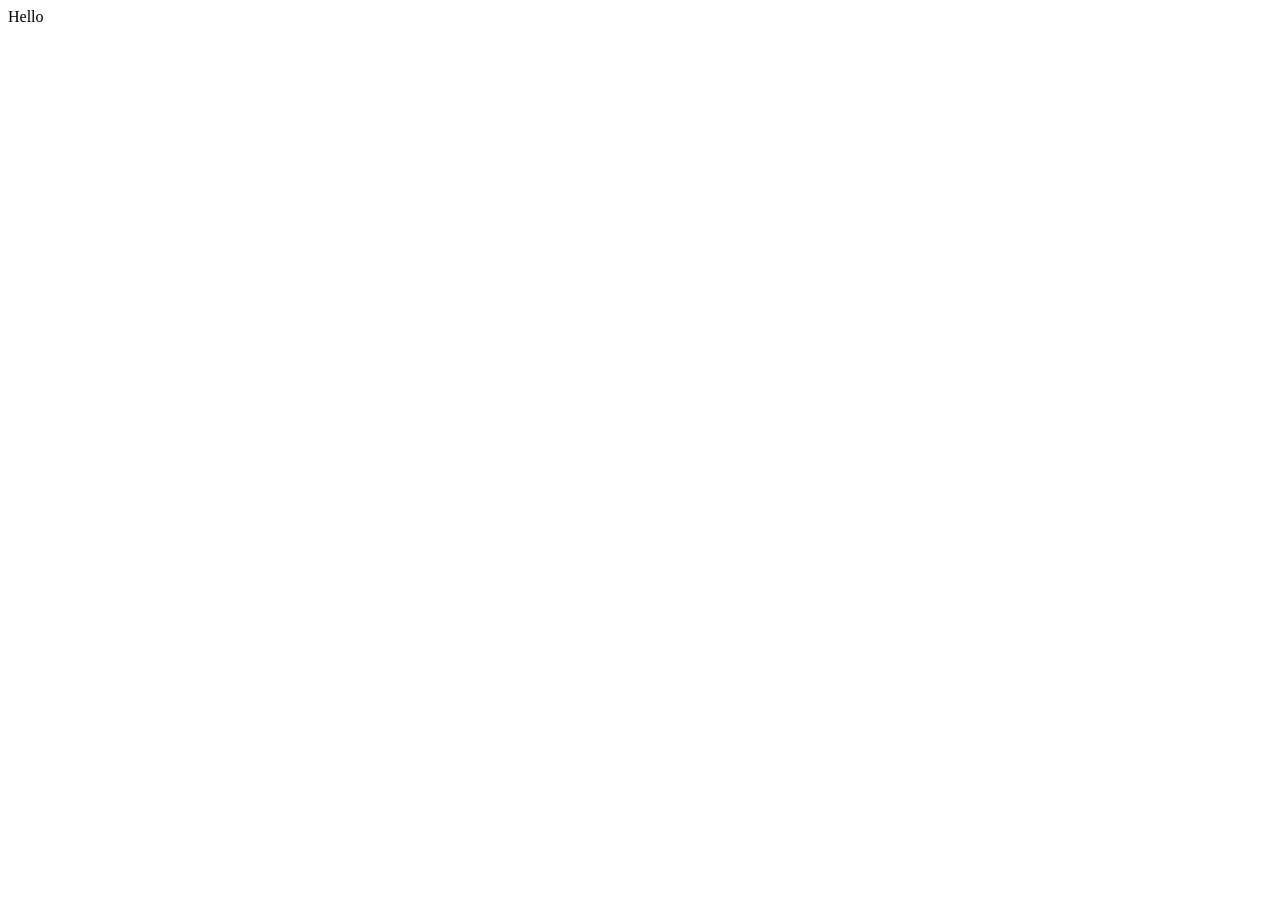
==== index.html @ 57c53a5b "frist commit" ====
<!DOCTYPE html>
<html lang="en">

<head>
    <meta charset="UTF-8">
    <meta name="viewport" content="width=device-width, initial-scale=1.0">
    <title>Document</title>
</head>

<body>
    Hello
</body>

</html>
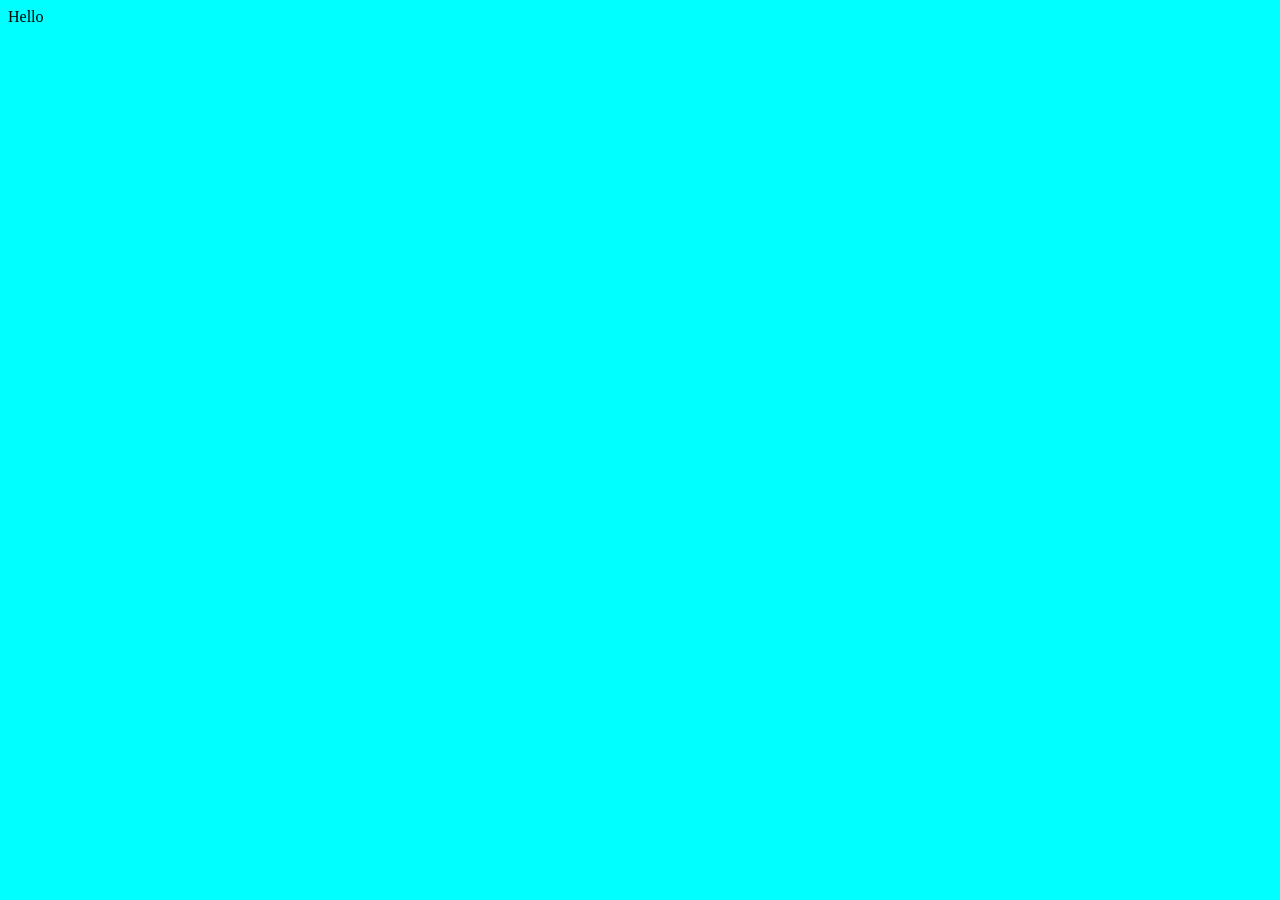
==== commit 7009d2dc: "index css" ====
--- a/index.html
+++ b/index.html
@@ -5,6 +5,7 @@
     <meta charset="UTF-8">
     <meta name="viewport" content="width=device-width, initial-scale=1.0">
     <title>Document</title>
+     <link rel="stylesheet" href="index.css">
 </head>
 
 <body>
--- a/index.css
+++ b/index.css
@@ -0,0 +1,6 @@
+body{
+    background-color: aqua;
+}
+h1{
+    color: blue;
+}
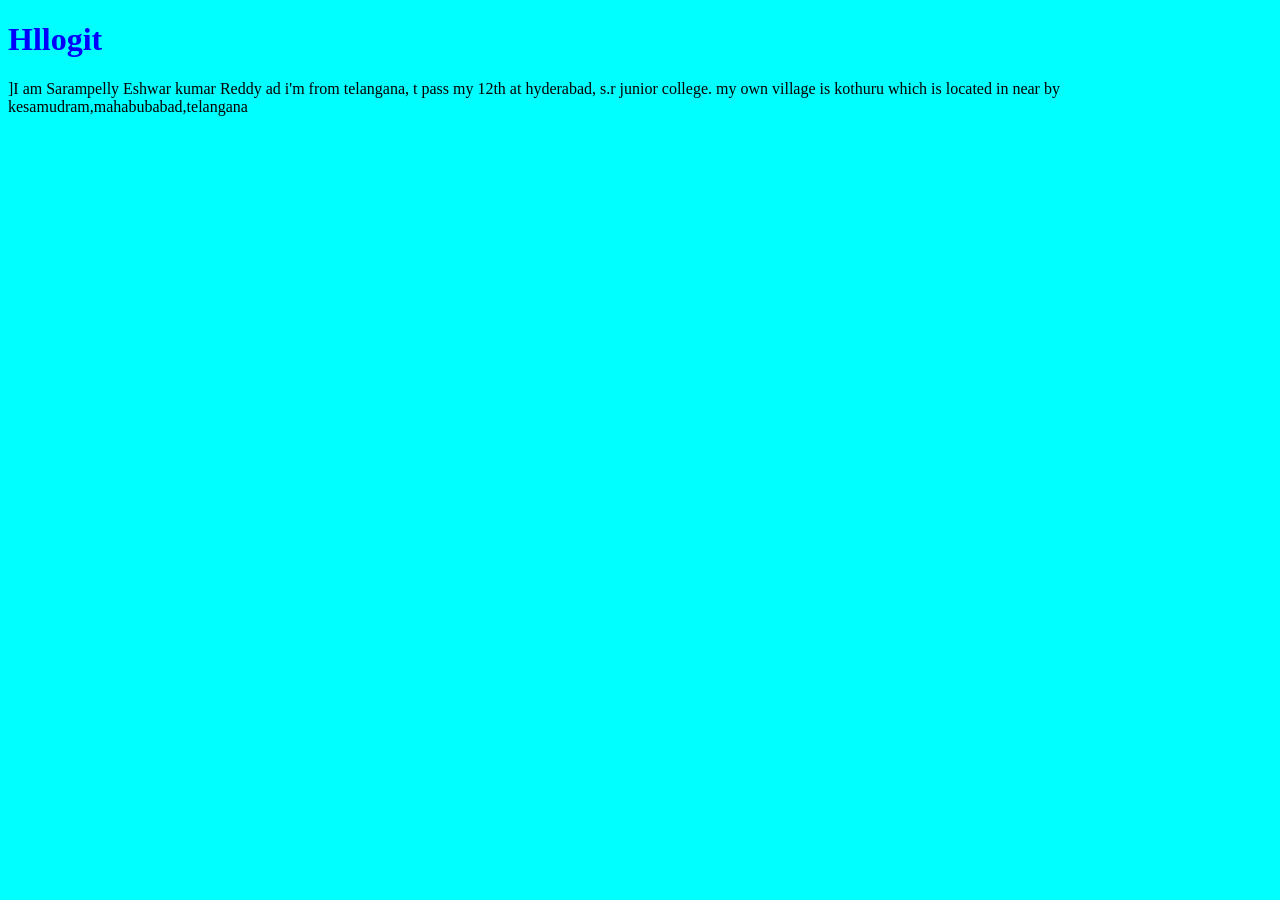
==== commit 18fd5dfc: "bro" ====
--- a/index.html
+++ b/index.html
@@ -9,7 +9,9 @@
 </head>
 
 <body>
-    Hello
+    <h1>Hllogit</h1>
+    <p>]I am Sarampelly Eshwar kumar Reddy ad i'm from telangana, t pass my 12th at hyderabad, s.r junior college. my own village is kothuru which is located in near by kesamudram,mahabubabad,telangana </p>
+    <script src="index.js"></script>
 </body>
 
 </html>
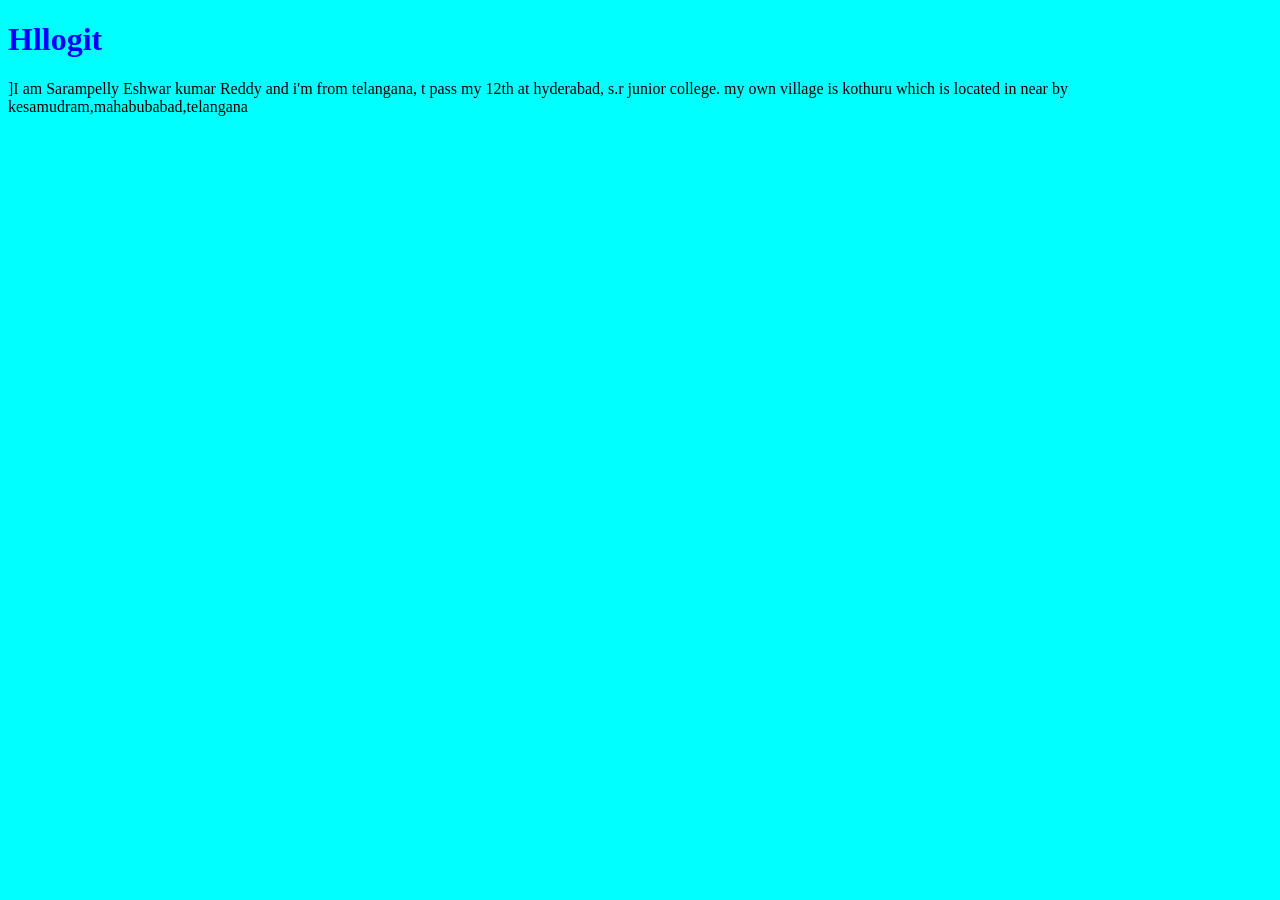
==== commit 0e51719e: "hgh" ====
--- a/index.html
+++ b/index.html
@@ -10,7 +10,7 @@
 
 <body>
     <h1>Hllogit</h1>
-    <p>]I am Sarampelly Eshwar kumar Reddy ad i'm from telangana, t pass my 12th at hyderabad, s.r junior college. my own village is kothuru which is located in near by kesamudram,mahabubabad,telangana </p>
+    <p>]I am Sarampelly Eshwar kumar Reddy and i'm from telangana, t pass my 12th at hyderabad, s.r junior college. my own village is kothuru which is located in near by kesamudram,mahabubabad,telangana </p>
     <script src="index.js"></script>
 </body>
 
